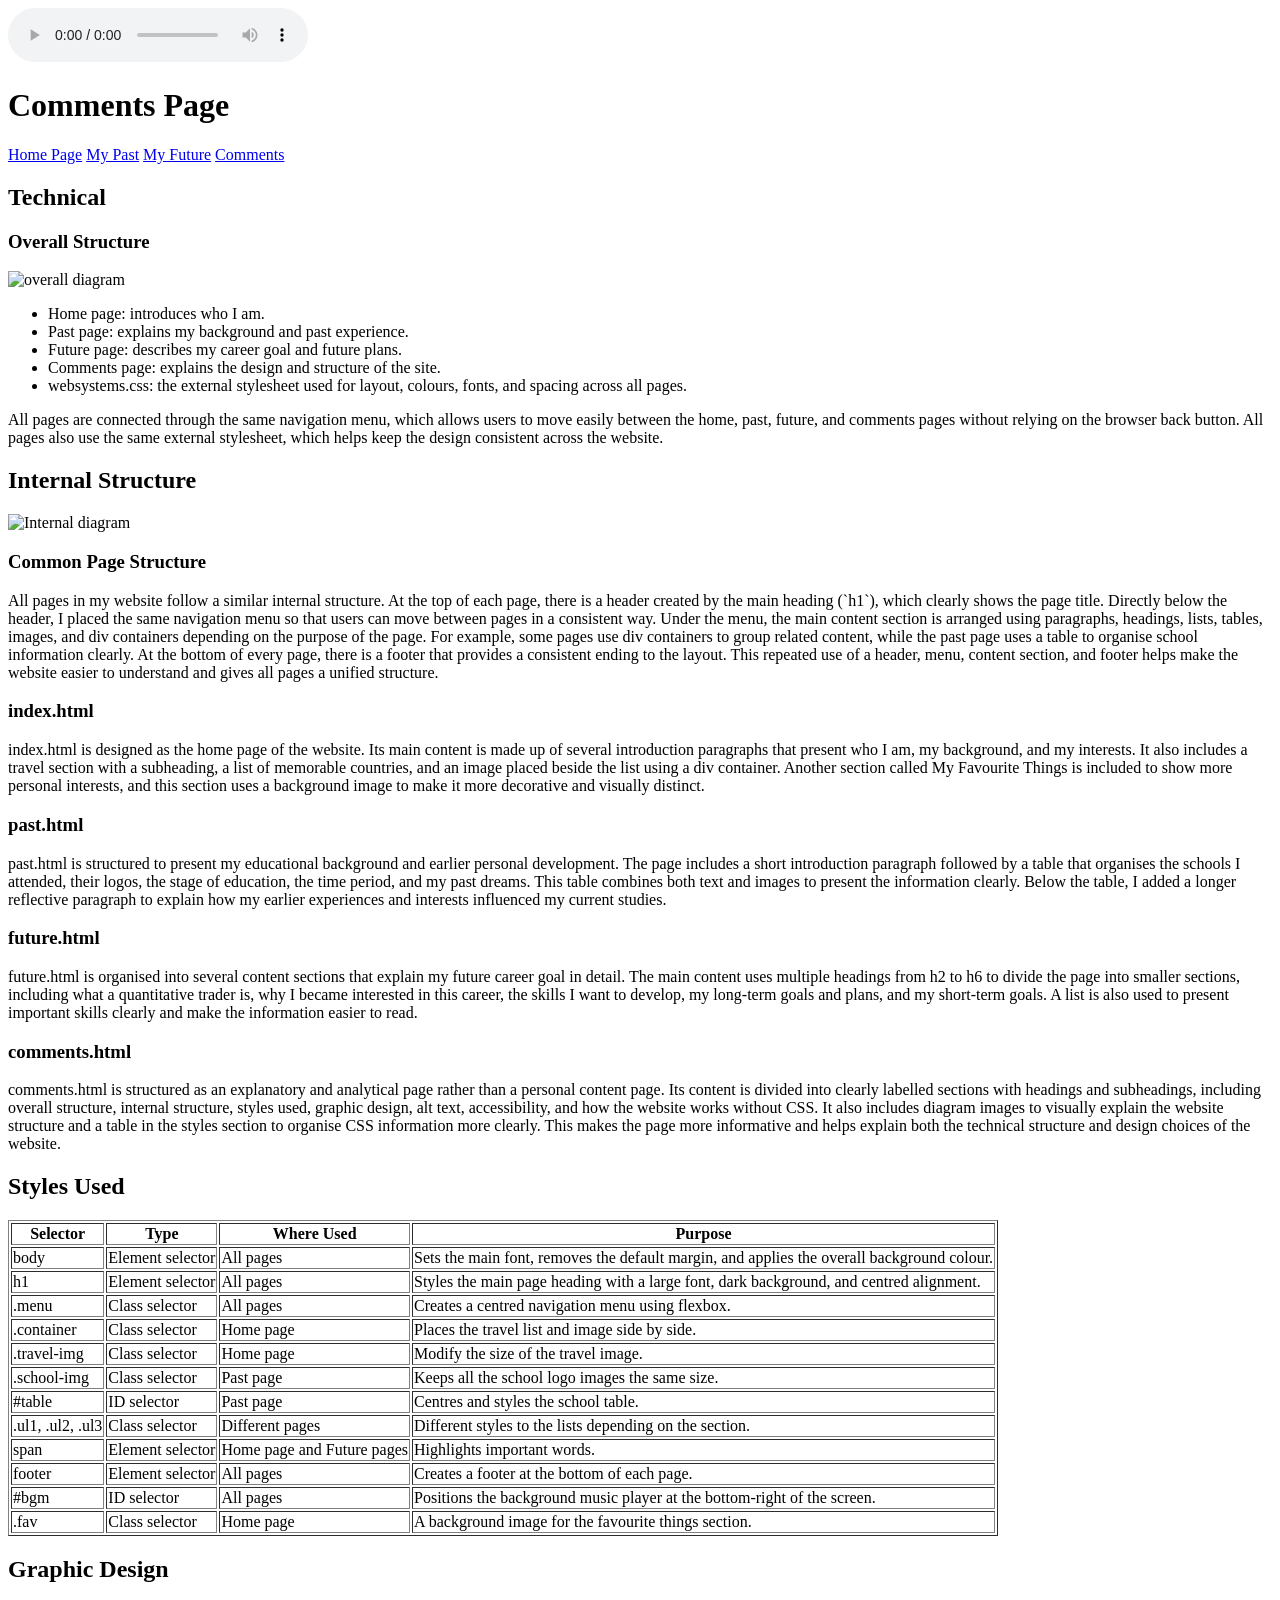
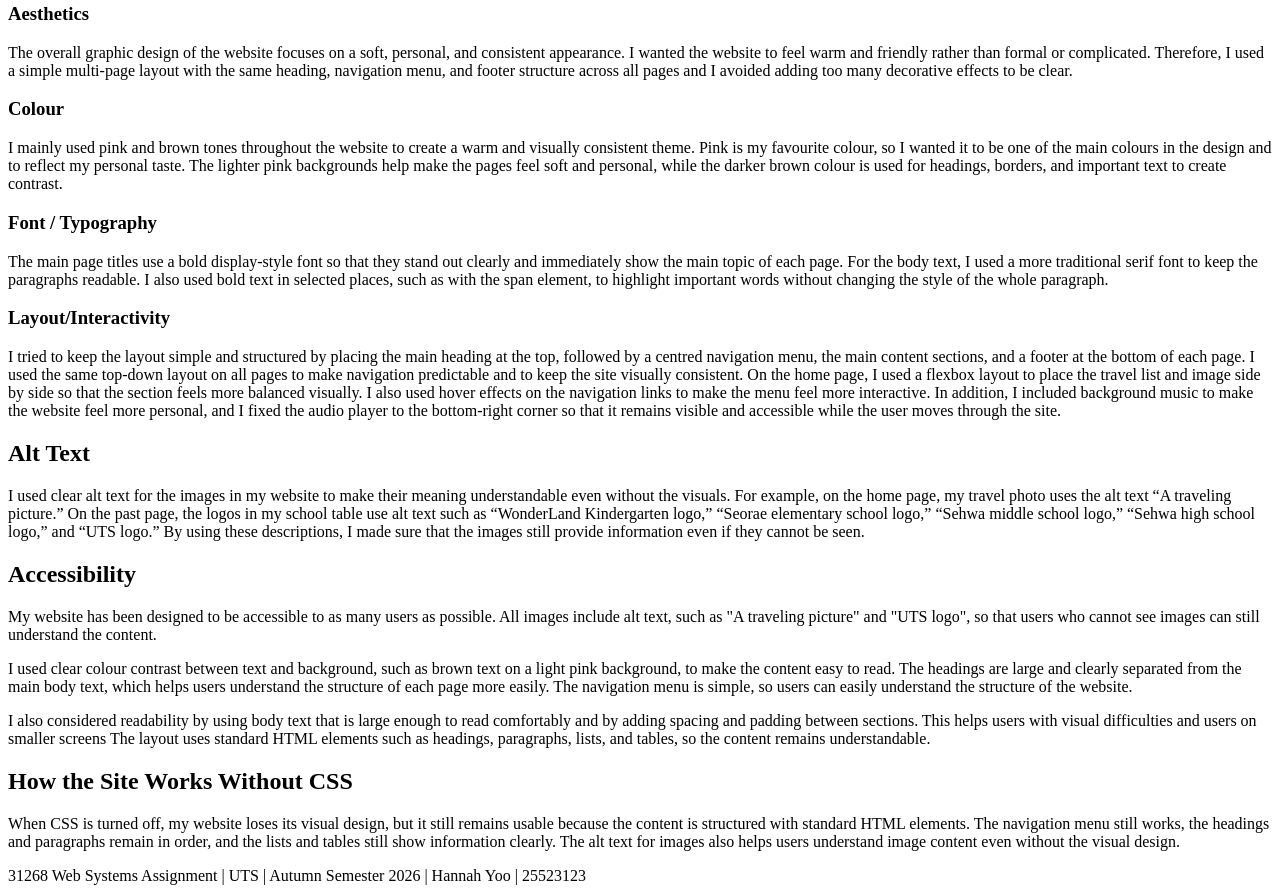
==== comment.html @ 4b7f019e "Create comment.html" ====
<!DOCTYPE html>
<html>
    <head>
        <title>Comments Page</title>
        <link rel="stylesheet" href="websystems.css">
    </head>
    <body>
        <audio id="bgm" controls autoplay loop>
            <source src="bgm.mp3" type="audio/mp3">
        </audio>
        <h1>Comments Page</h1>
        <nav class="menu">
        <a href="index.html">Home Page</a>
        <a href="past.html">My Past</a>
        <a href="future.html">My Future</a>
        <a href="comments.html">Comments</a>
        </nav>
        <h2>Technical</h2>
        <h3>Overall Structure</h3>
        <img src="images/img8.png" alt="overall diagram" class="diagram">
        <ul class= "ul1">
            <li>Home page: introduces who I am.</li>
            <li>Past page: explains my background and past experience.</li>
            <li>Future page: describes my career goal and future plans.</li>
            <li>Comments page: explains the design and structure of the site.</li>
            <li>websystems.css: the external stylesheet used for layout, colours, fonts, and spacing across all pages.</li>
        </ul>
        <p>
            All pages are connected through the same navigation menu, which allows users to move easily between the home, past, future, and comments pages without relying on the browser back button. All pages also use the same external stylesheet, which helps keep the design consistent across the website.
        </p>
        <h2>Internal Structure</h2>
        <img src="images/img7.png" alt="Internal diagram" class="diagram">
        <h3>Common Page Structure</h3>
        <p>
            All pages in my website follow a similar internal structure. At the top of each page, there is a
            <span>header</span> created by the main heading (`h1`), which clearly shows the page title. Directly
            below the header, I placed the same navigation <span>menu</span> so that users can move between pages in a
            consistent way. Under the menu, the main <span>content section</span> is arranged using <span>paragraphs, headings,
            lists, tables, images, and div containers</span> depending on the purpose of the page. For example, some
            pages use div containers to group related content, while the past page uses a table to organise
            school information clearly. At the bottom of every page, there is a footer that provides a
            consistent ending to the layout. This repeated use of a header, menu, content section, and footer
            helps make the website easier to understand and gives all pages a unified structure.
        </p>
        <h3>index.html</h3>
        <p>
            <span>index.html</span> is designed as the home page of the website. Its main content is made up of
            several introduction paragraphs that present who I am, my background, and my interests. It also includes
            a travel section with a <span>subheading</span>, a <span>list</span> of memorable countries, and an image placed beside the list
            using a <span>div container</span>. Another section called <span>My Favourite Things</span> is included to show more
            personal interests, and this section uses a <span>background image</span> to make it more decorative and visually distinct.    
        </p>  
        <h3>past.html</h3>
        <p>
            <span>past.html</span> is structured to present my educational background and earlier personal development.
            The page includes a short introduction paragraph followed by a <span>table</span> that organises the schools I attended,
            their logos, the stage of education, the time period, and my past dreams. This table combines both text and
            images to present the information clearly. Below the table, I added a longer reflective paragraph to explain
            how my earlier experiences and interests influenced my current studies.
        </p>
        <h3>future.html</h3>
        <p>
            <span>future.html</span> is organised into several content sections that explain my future career goal in
            detail. The main content uses multiple headings from <span>h2</span> to <span>h6</span> to divide the page
            into smaller sections, including what a quantitative trader is, why I became interested in this career,
            the skills I want to develop, my long-term goals and plans, and my short-term goals. A <span>list</span> is also used
            to present important skills clearly and make the information easier to read.
        </p>
        <h3>comments.html</h3>
        <p>
            <span>comments.html</span> is structured as an explanatory and analytical page rather than a personal content page.
            Its content is divided into clearly labelled sections with <span>headings and subheadings</span>, including overall structure,
            internal structure, styles used, graphic design, alt text, accessibility, and how the website works without CSS.
            It also includes <span>diagram images</span> to visually explain the website structure and a <span>table</span> in the styles section to
            organise CSS information more clearly. This makes the page more informative and helps explain both the technical
            structure and design choices of the website.
        </p>
        <h2>Styles Used</h2>
        <table id="table" border="1">
            <tr>
                <th>Selector</th>
                <th>Type</th>
                <th>Where Used</th>
                <th>Purpose</th>
            </tr>
            <tr>
                <td>body</td>
                <td>Element selector</td>
                <td>All pages</td>
                <td>Sets the main font, removes the default margin, and applies the overall background colour.</td>
            </tr>
            <tr>   
                <td>h1</td>
                <td>Element selector</td>
                <td>All pages</td>    
                <td>Styles the main page heading with a large font, dark background, and centred alignment.</td>
            </tr>
            <tr>
                <td>.menu</td>
                <td>Class selector</td>
                <td>All pages</td>
                <td>Creates a centred navigation menu using flexbox.</td>
            </tr>
            <tr>
                <td>.container</td>
                <td>Class selector</td>
                <td>Home page</td>
                <td>Places the travel list and image side by side.</td>
            </tr>
            <tr>
                <td>.travel-img</td>
                <td>Class selector</td>
                <td>Home page</td>
                <td>Modify the size of the travel image.</td>
            </tr>
            <tr>
                <td>.school-img</td>
                <td>Class selector</td>
                <td>Past page</td>
                <td>Keeps all the school logo images the same size.</td>
            </tr>
            <tr>
                <td>#table</td>
                <td>ID selector</td>
                <td>Past page</td>
                <td>Centres and styles the school table.</td>
            </tr>
            <tr>
                <td>.ul1, .ul2, .ul3</td>
                <td>Class selector</td>
                <td>Different pages</td>
                <td>Different styles to the lists depending on the section.</td>
            </tr>
            <tr>
                <td>span</td>
                <td>Element selector</td>
                <td>Home page and Future pages</td>
                <td>Highlights important words.</td>
            </tr>
            <tr>
                <td>footer</td>
                <td>Element selector</td>
                <td>All pages</td>
                <td>Creates a footer at the bottom of each page.</td>
            </tr>
            <tr>
                <td>#bgm</td>
                <td>ID selector</td>
                <td>All pages</td>
                <td>Positions the background music player at the bottom-right of the screen.</td>
            </tr>
            <tr>
                <td>.fav</td>
                <td>Class selector</td>
                <td>Home page</td>
                <td>A background image for the favourite things section.</td>
            </tr>
        </table>
        <h2>Graphic Design</h2>
        <h3>Aesthetics</h3>
        <p>
            The overall graphic design of the website focuses on a soft, personal, and consistent appearance.
            I wanted the website to feel warm and friendly rather than formal or complicated.
            Therefore, I used a simple multi-page layout with the same heading, navigation menu, and footer structure across all pages and I avoided adding too many decorative effects to be clear.
        </p>
        <h3>Colour</h3>
        <p>
            I mainly used pink and brown tones throughout the website to create a warm and visually consistent theme. 
            Pink is my favourite colour, so I wanted it to be one of the main colours in the design and to reflect 
            my personal taste. The lighter pink backgrounds help make the pages feel soft and personal, while the 
            darker brown colour is used for headings, borders, and important text to create contrast. 
        </p>
        <h3>Font / Typography</h3>
        <p>
            The main page titles use a bold display-style font so that they stand out clearly and immediately show the main topic of each page. 
            For the body text, I used a more traditional serif font to keep the paragraphs readable. I also used bold text in selected places, such as with the span element, to highlight important words without changing the style of the whole paragraph.
        </p>
        <h3>Layout/Interactivity</h3>
        <p>I tried to keep the layout simple and structured by placing the main heading at the top, followed by a centred navigation menu, the main content sections, and a footer at the bottom of each page. I used the same top-down layout on all pages to make navigation predictable and to keep the site visually consistent. On the home page, I used a flexbox layout to place the travel list and image side by side so that the section feels more balanced visually. I also used hover effects on the navigation links to make the menu feel more interactive. In addition, I included background music to make the website feel more personal, and I fixed the audio player to the bottom-right corner so that it remains visible and accessible while the user moves through the site.</p>
        <h2>Alt Text</h2>
        <p>I used clear alt text for the images in my website to make their meaning understandable even without the visuals. For example, on the home page, my travel photo uses the alt text “A traveling picture.” On the past page, the logos in my school table use alt text such as “WonderLand Kindergarten logo,” “Seorae elementary school logo,” “Sehwa middle school logo,” “Sehwa high school logo,” and “UTS logo.” By using these descriptions, I made sure that the images still provide information even if they cannot be seen.</p>
        <h2>Accessibility</h2>
        <p>My website has been designed to be accessible to as many users as possible. All images include alt text, such as "A traveling picture" and "UTS logo", so that users who cannot see images can still understand the content.</p>
        <p>I used clear colour contrast between text and background, such as brown text on a light pink background, to make the content easy to read. The headings are large and clearly separated from the main body text, which helps users understand the structure of each page more easily. The navigation menu is simple, so users can easily understand the structure of the website.</p>
        <P>I also considered readability by using body text that is large enough to read comfortably and by adding spacing and padding between sections. This helps users with visual difficulties and users on smaller screens The layout uses standard HTML elements such as headings, paragraphs, lists, and tables, so the content remains understandable.</P>
        <h2>How the Site Works Without CSS</h2>
        <p>
            When CSS is turned off, my website loses its visual design, but it still remains usable because the content is structured with standard HTML elements. The navigation menu still works, the headings and paragraphs remain in order, and the lists and tables still show information clearly. The alt text for images also helps users understand image content even without the visual design.
        </p>

        <footer>
                31268 Web Systems Assignment | UTS | Autumn Semester 2026 | Hannah Yoo | 25523123
        </footer>
    </body>
</html>
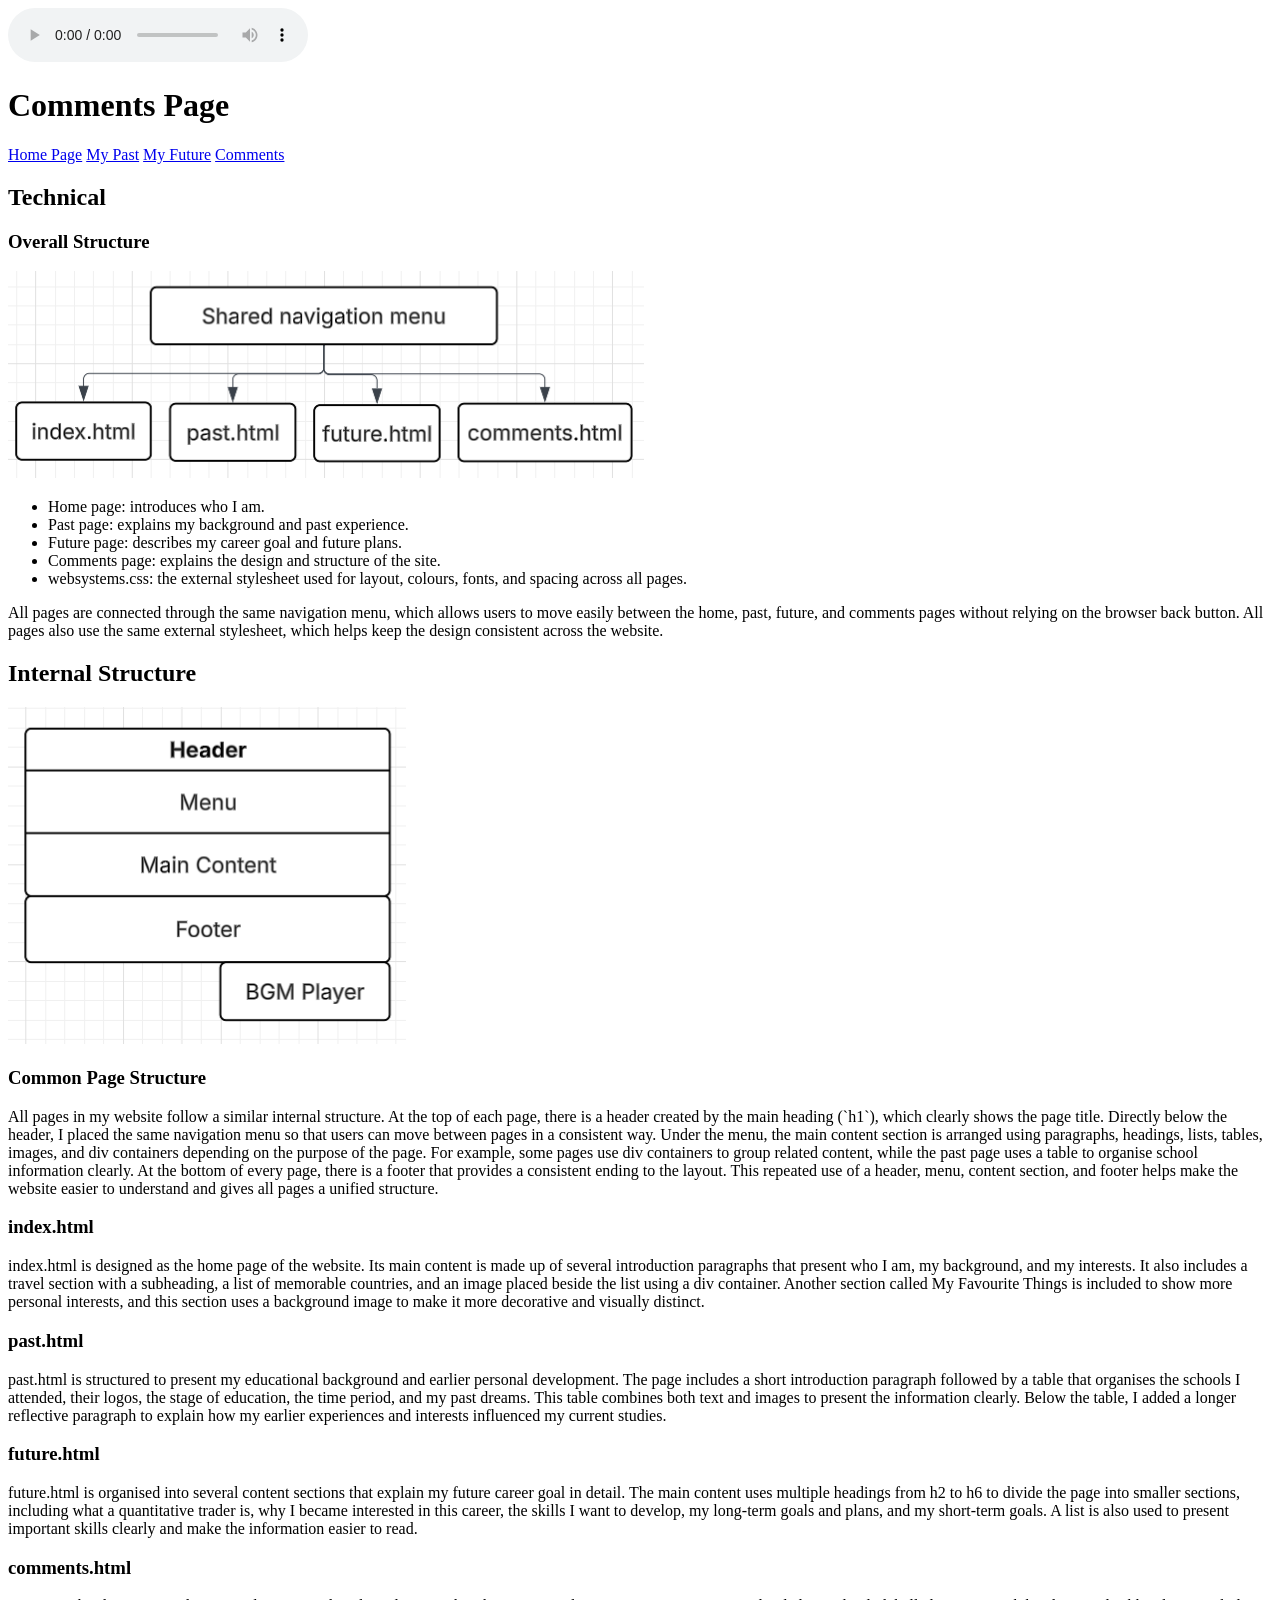
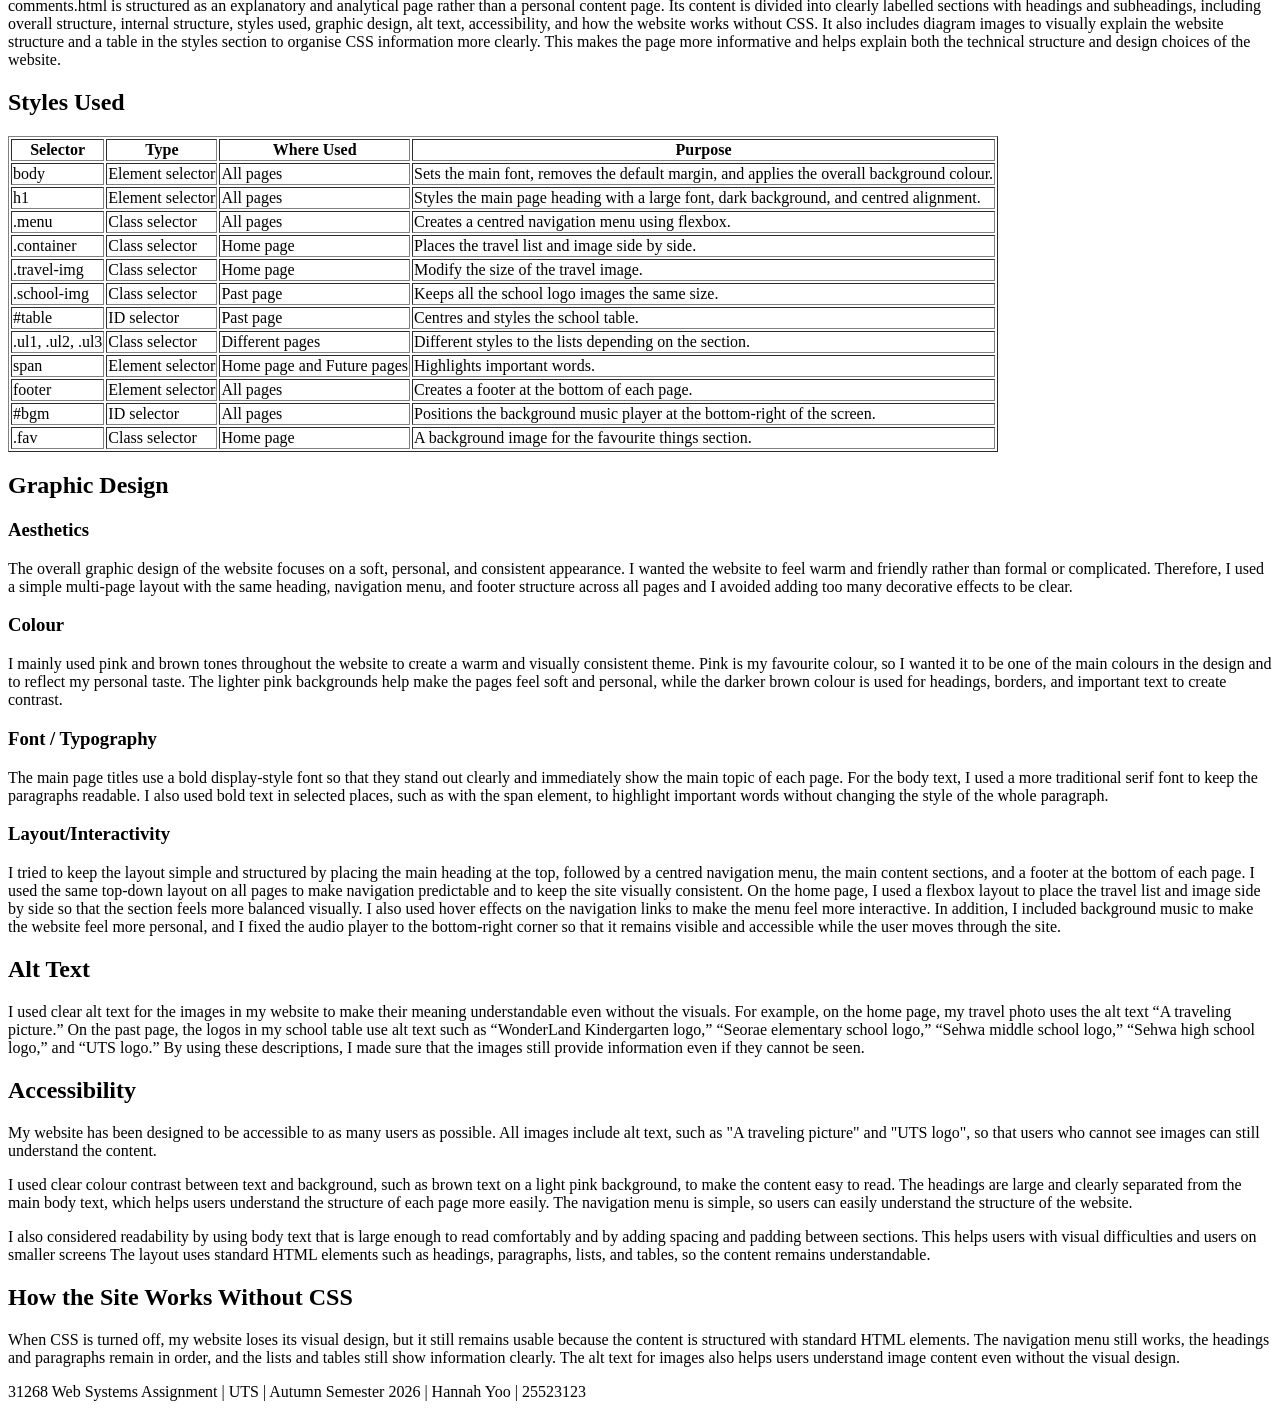
==== commit d1f2d356: "Update comment.html" ====
--- a/comment.html
+++ b/comment.html
@@ -17,7 +17,7 @@
         </nav>
         <h2>Technical</h2>
         <h3>Overall Structure</h3>
-        <img src="images/img8.png" alt="overall diagram" class="diagram">
+        <img src="img8.png" alt="overall diagram" class="diagram">
         <ul class= "ul1">
             <li>Home page: introduces who I am.</li>
             <li>Past page: explains my background and past experience.</li>
@@ -29,7 +29,7 @@
             All pages are connected through the same navigation menu, which allows users to move easily between the home, past, future, and comments pages without relying on the browser back button. All pages also use the same external stylesheet, which helps keep the design consistent across the website.
         </p>
         <h2>Internal Structure</h2>
-        <img src="images/img7.png" alt="Internal diagram" class="diagram">
+        <img src="img7.png" alt="Internal diagram" class="diagram">
         <h3>Common Page Structure</h3>
         <p>
             All pages in my website follow a similar internal structure. At the top of each page, there is a
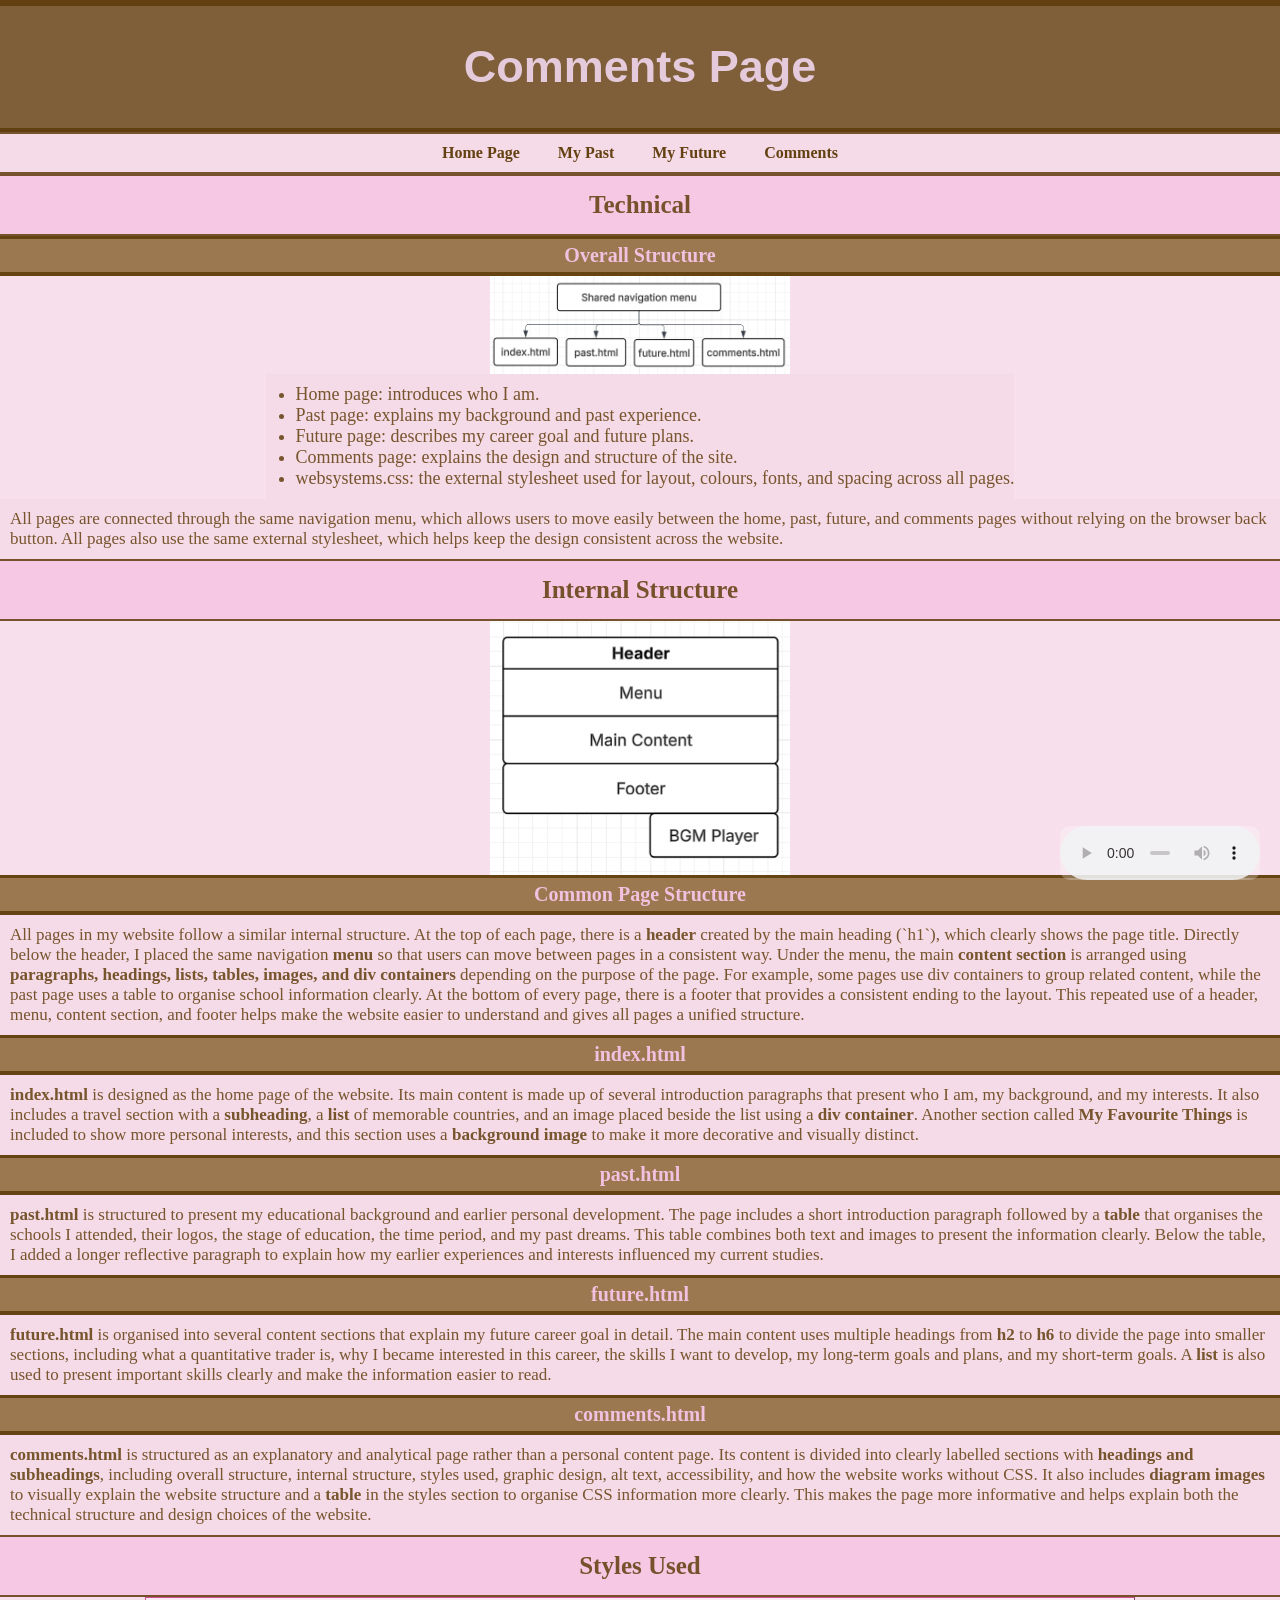
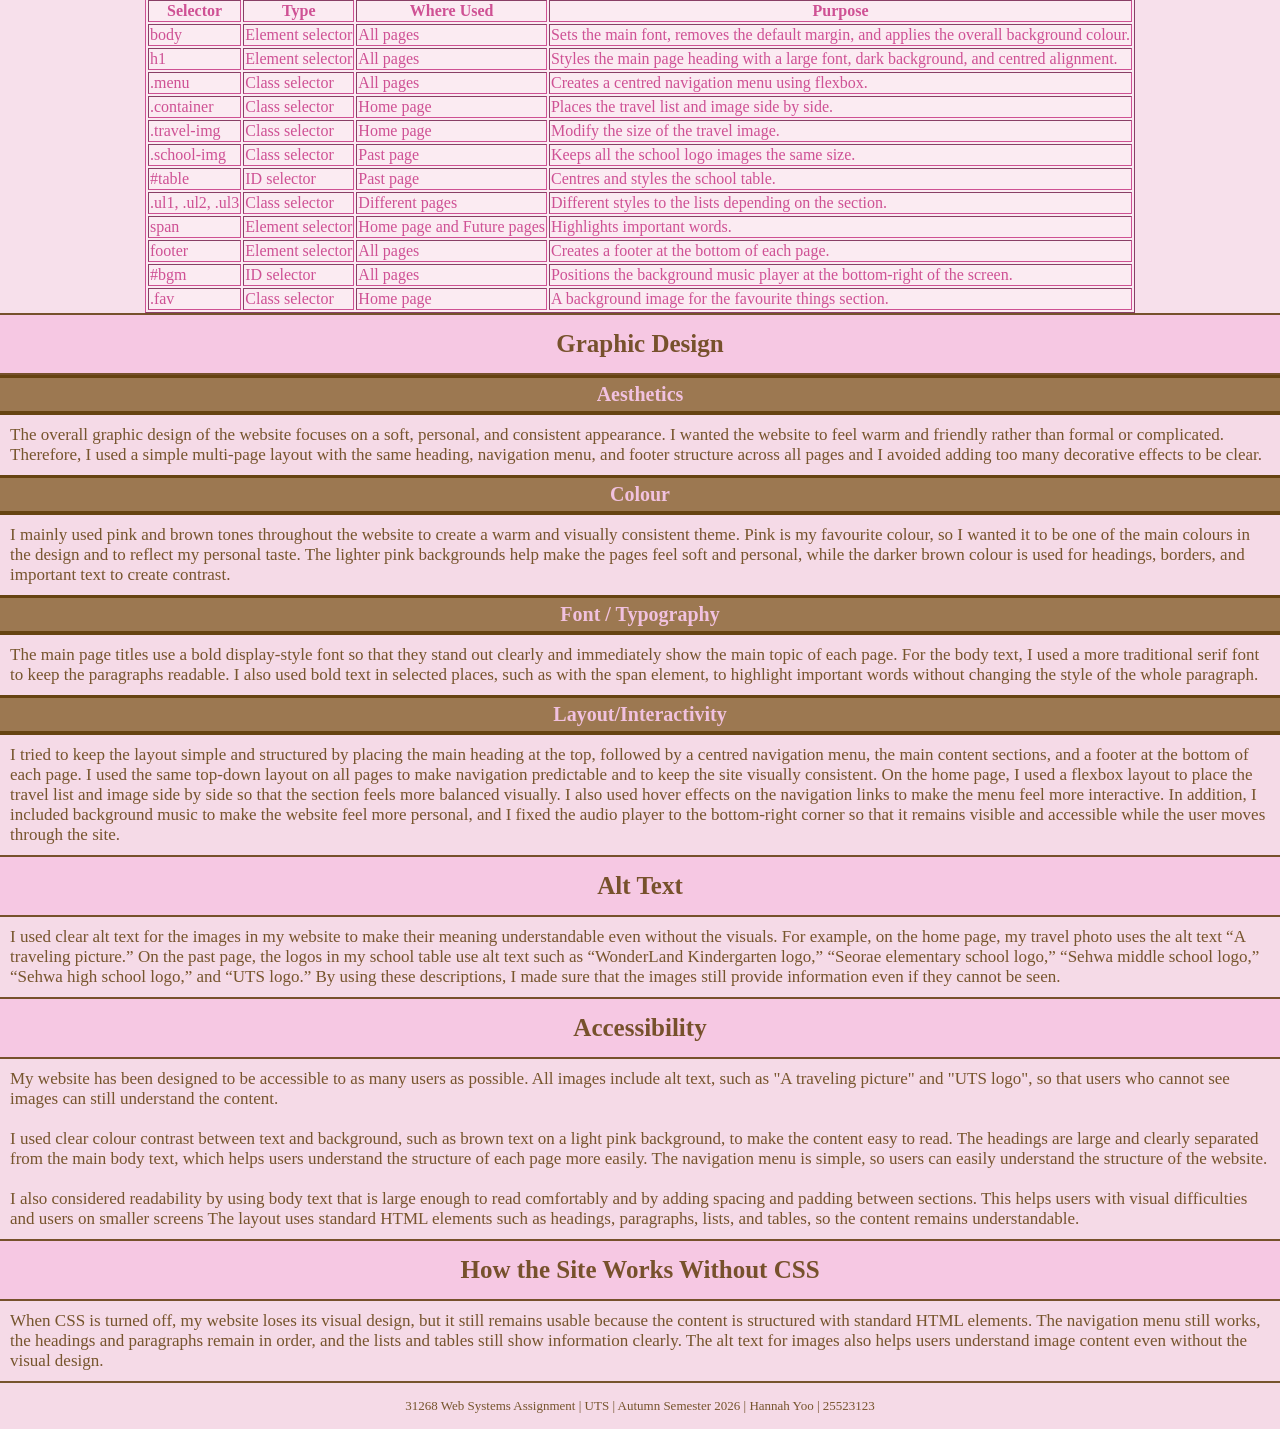
==== commit 4ac434ee: "Update comment.html" ====
--- a/comment.html
+++ b/comment.html
@@ -2,7 +2,7 @@
 <html>
     <head>
         <title>Comments Page</title>
-        <link rel="stylesheet" href="websystems.css">
+        <link rel="stylesheet" href="websystem.css">
     </head>
     <body>
         <audio id="bgm" controls autoplay loop>
--- a/websystem.css
+++ b/websystem.css
@@ -0,0 +1,173 @@
+body{
+    margin: 0;
+    font-family: 'Times New Roman', Times, serif;
+    background-color:#f6dae7d2;
+}
+h2, h3, h4, h5, h6{
+    text-align: center;
+    font-size: 25px;
+    font-weight: bold;
+    background-color:#f5adda7c;
+    margin: 0;
+    padding: 15px;
+    color: #5b3805d2;  
+    border-bottom: 2px solid #5b3805d2;
+    border-top: 2px solid #5b3805d2;
+} 
+h1{
+   color: #e4cada;
+   background-color: #5b3905c4;
+   margin: 0;
+   padding: 35px;
+   font-family: Impact, Haettenschweiler, 'Arial Narrow', sans-serif;
+   font-weight: bolder;
+   border-bottom: 4px solid #5b3805d2;
+   border-top: 6px solid #5b3805d2;
+   text-align: center;
+   font-size: 45px;
+}
+h3{
+   color: #f1c1df;
+   background-color: #754b0cb0;
+   margin: 0;
+   padding: 5px;
+   font-weight: bold;
+   border-bottom: 4px solid #5b3805d2;
+   border-top: 3px solid #5b3805d2;
+   text-align: center;
+   font-size: 20px;
+}
+
+
+
+.menu{
+    justify-content: center;
+    margin: 0;
+    text-align: center;
+    background-color: #f6dae7d2;
+    padding: 10px;
+    display: flex;
+    gap: 38px;
+    border-bottom: 2px solid #5b3805d2;
+    border-top: 2px solid #5b3805d2;
+}
+.menu a {
+    text-decoration: rgb(79, 134, 134);
+    color: #5b3905f2;
+    font-weight:bolder;
+
+}
+.menu a:hover {
+    color: #f863baeb;
+
+}
+.container{
+    display:flex;
+
+    background-color: #f6dae7d2;
+    padding: 20px 20px;
+    justify-content: center;
+    align-items: center;
+    gap: 200px;
+
+}
+.travel-img{
+    width: 350px;
+    height: auto;
+    display: block;
+}
+
+span{
+    font-weight: bold;
+}
+.school-img{
+    width: 60px;
+    height: auto;
+}
+#table{
+    margin-top: 20px;
+    background-color:#fdf3f8a2;
+    margin: 0;
+    color: #c52f7fd2; 
+    border-color: #c52f7fd2;
+    margin-left: auto;
+    margin-right: auto;
+}
+
+p{
+    font-size: 17px;
+    margin: 0;
+    background-color:#f6dae7d2;
+    padding: 10px; 
+    color: #5b3805d2;  
+    margin-top: auto;
+    margin-bottom: auto;
+}
+
+.ul1{
+    background-color:#f6dae7d2;
+    color: #5b3805d2;  
+    margin: 0 auto;
+    font-size: 18px;
+    padding-left: 30px;
+    padding-bottom: 10px;
+    padding-top: 10px;
+    text-align: left;
+    width: fit-content;
+
+}
+.ul2{
+    background-color:#f6dae7d2;
+    padding-left: 30px;
+    font-size: 20px;
+    margin: 0;
+    color: #5b3805d2;
+    padding-bottom: 10px;
+    padding-top: 10px;
+}
+.ul3{
+    background-color:#f6dae7;
+    color: #5b3805d2;  
+    margin: 0 auto;
+    font-size: 20px;
+    padding-left: 30px;
+    padding-right: 30px;
+    padding-bottom: 10px;
+    padding-top: 10px;
+    text-align: left;
+    width: fit-content;
+    
+}
+footer{
+    background-color:#f6dae7d2;
+    color: #5b3805d2; 
+    font-size: 13px;
+    text-align: center;
+    padding: 15px 0;
+    border-top: 2px solid #5b3805d2;
+
+}
+#bgm{
+    position: fixed;
+    right: 20px;
+    bottom: 20px;
+    width: 200px;
+    opacity: 0.9;
+    border-radius: 10px;
+    background: rgba(255, 255, 255, 0.3);   
+}
+#bgm:hover{
+    opacity: 1;
+}
+.fav{
+    background-image: url("images/favimg.jpeg");
+    background-size:cover;
+    padding: 30px;
+    background-position: center;
+}
+.diagram{
+    display: block;
+    margin: 0 auto;
+    width: 300px;
+    height: auto;
+}
